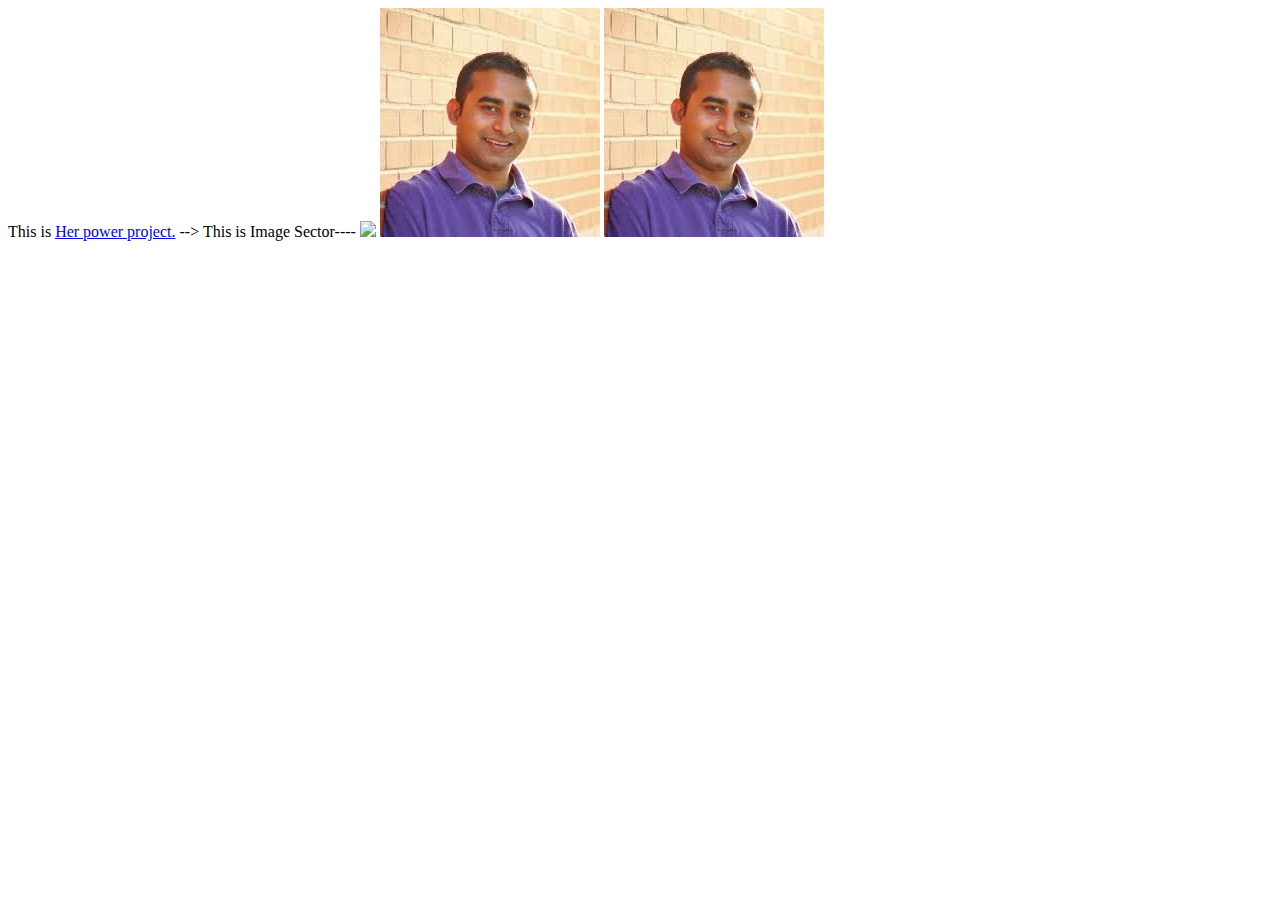
==== basic-tag.html @ c078f9e8 "learn students html link & img tag" ====
<!DOCTYPE html>
<html lang="en">
<head>
    <meta charset="UTF-8">
    <meta name="viewport" content="width=device-width, initial-scale=1.0">
    <title>Document</title>
</head>
<body>
   This is <a href="https://herpower.gov.bd/" target="_blank">Her power project.</a> -->

    This is Image Sector----
   <img src="https://miro.medium.com/v2/resize:fit:952/1*F71zdhLP6JMJvpTdwZ8adw.jpeg" >
  
   <img src="download.jpg" >

   <img src="image/download.jpg" >








</body>
</html>
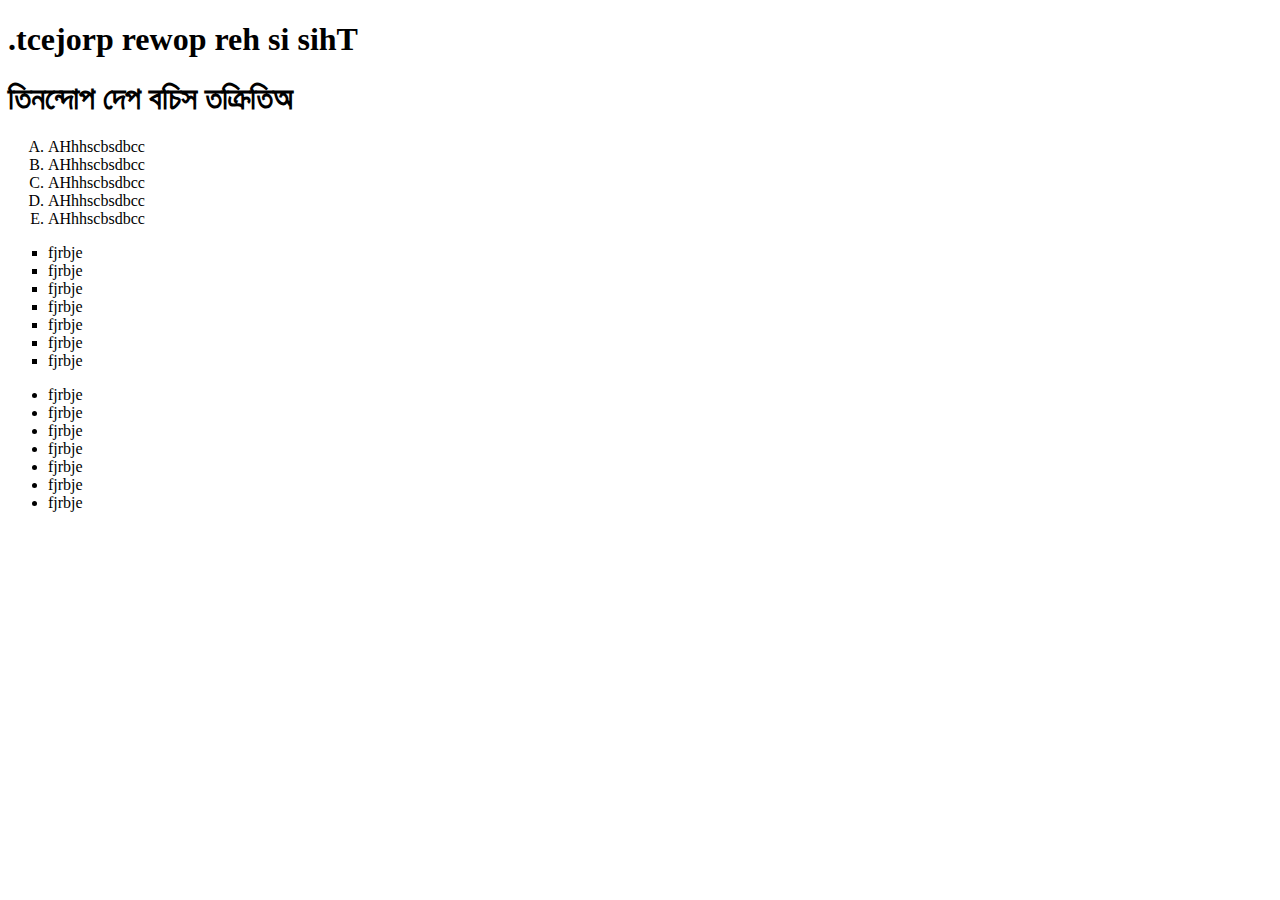
==== commit a805b0b4: "html bdo & listing tag" ====
--- a/basic-tag.html
+++ b/basic-tag.html
@@ -6,16 +6,39 @@
     <title>Document</title>
 </head>
 <body>
-   This is <a href="https://herpower.gov.bd/" target="_blank">Her power project.</a> -->
+  
+   <h1> <bdo dir="rtl" >This is her power project.</bdo></h1>
+   <h1><bdo dir="rtl">অতিরিক্ত সচিব পদে পদোন্নতি</bdo></h1>
 
-    This is Image Sector----
-   <img src="https://miro.medium.com/v2/resize:fit:952/1*F71zdhLP6JMJvpTdwZ8adw.jpeg" >
-  
-   <img src="download.jpg" >
+   <ol type="A">
+    <li>AHhhscbsdbcc</li>
+    <li>AHhhscbsdbcc</li>
+    <li>AHhhscbsdbcc</li>
+    <li>AHhhscbsdbcc</li>
+    <li>AHhhscbsdbcc</li>
+   </ol>
 
-   <img src="image/download.jpg" >
+   <ul type="square" >
+    <li>fjrbje </li>
+    <li>fjrbje </li>
+    <li>fjrbje </li>
+    <li>fjrbje </li>
+    <li>fjrbje </li>
+    <li>fjrbje </li>
+    <li>fjrbje </li>
+   </ul>
 
 
+   <ul  >
+    <li>fjrbje </li>
+    <li>fjrbje </li>
+    <li>fjrbje </li>
+    <li>fjrbje </li>
+    <li>fjrbje </li>
+    <li>fjrbje </li>
+    <li>fjrbje </li>
+   </ul>
+ 
 
 
 
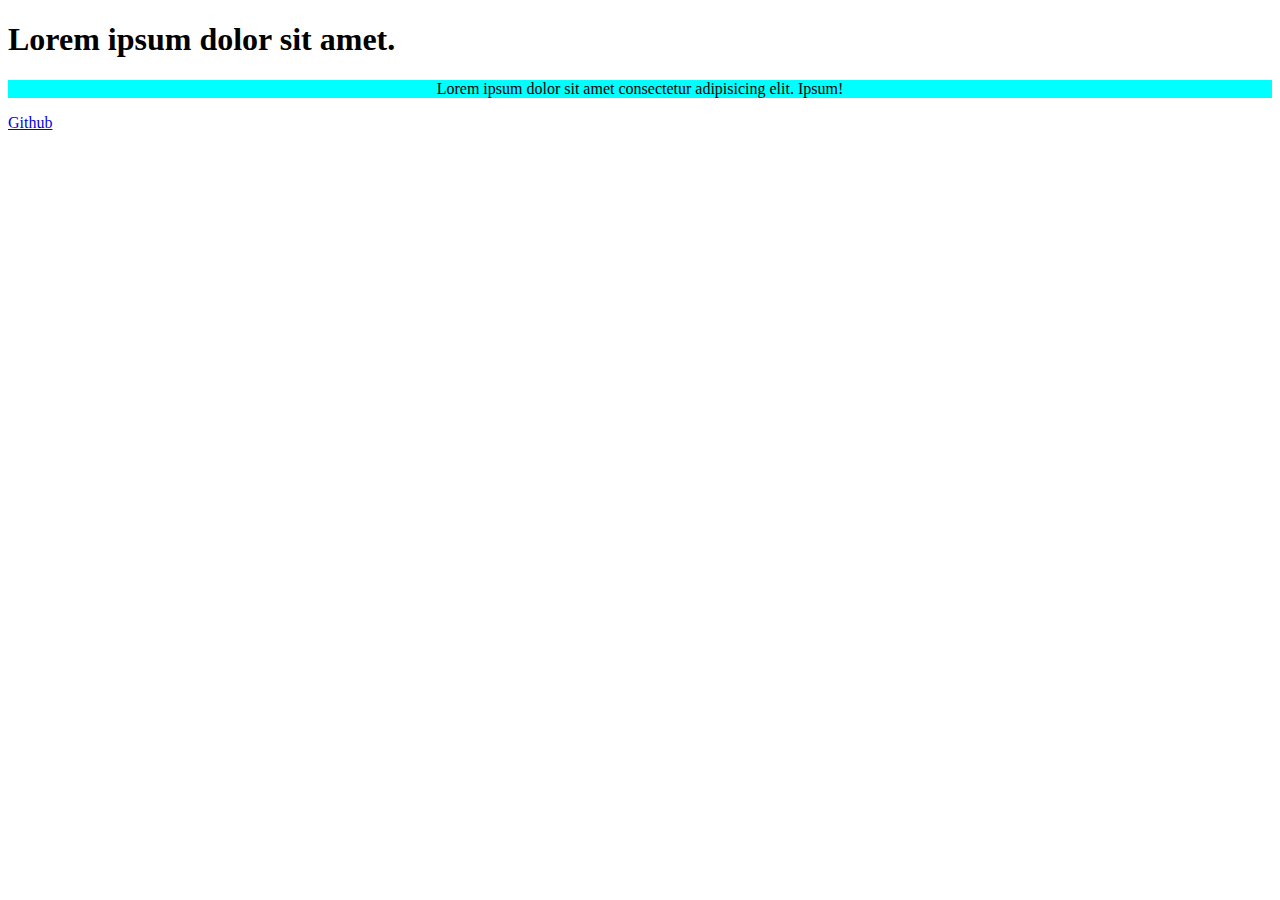
==== commit 39477d2a: "Block Element & inline Elements test" ====
--- a/basic-tag.html
+++ b/basic-tag.html
@@ -1,4 +1,4 @@
-<!DOCTYPE html>
+ <!-- <!DOCTYPE html>
 <html lang="en">
 <head>
     <meta charset="UTF-8">
@@ -11,11 +11,11 @@
    <h1><bdo dir="rtl">অতিরিক্ত সচিব পদে পদোন্নতি</bdo></h1>
 
    <ol type="A">
-    <li>AHhhscbsdbcc</li>
-    <li>AHhhscbsdbcc</li>
-    <li>AHhhscbsdbcc</li>
-    <li>AHhhscbsdbcc</li>
-    <li>AHhhscbsdbcc</li>
+    <li>AHhhs cbsdbcc</li>
+    <li>AHhhs cbsdbcc</li>
+    <li>AHhhsc bsdbcc</li>
+    <li>AHhhsc bsdbcc</li>
+    <li>AHhhsc bsdbcc</li>
    </ol>
 
    <ul type="square" >
@@ -46,4 +46,94 @@
 
 
 </body>
-</html>+</html>  -->
+
+
+
+
+
+
+
+
+
+
+
+
+
+
+
+
+
+
+
+
+
+
+
+
+
+
+
+
+
+
+
+
+
+
+
+
+
+
+
+
+
+
+
+
+
+
+
+
+
+
+
+
+
+
+
+
+
+
+
+
+<!DOCTYPE html>
+<html lang="en">
+<head>
+    <meta charset="UTF-8">
+    <meta name="viewport" content="width=device-width, initial-scale=1.0">
+    <title>Document</title>
+</head>
+<body>
+<!--     
+<address>
+    Maharob <br>Kushtia <br> Bangladesh
+</address>
+<br> <br><br>
+I live in <abbr title="Bangladesh">BD</abbr> -->
+
+
+
+     <h1>Lorem ipsum dolor sit amet.</h1>
+     <p style="background-color: aqua; color: black;text-align: center;">Lorem ipsum dolor sit amet consectetur adipisicing elit. Ipsum!</p>
+
+
+     <a href="https://github.com/">Github</a>
+
+
+
+</body>
+</html>
+
+
+
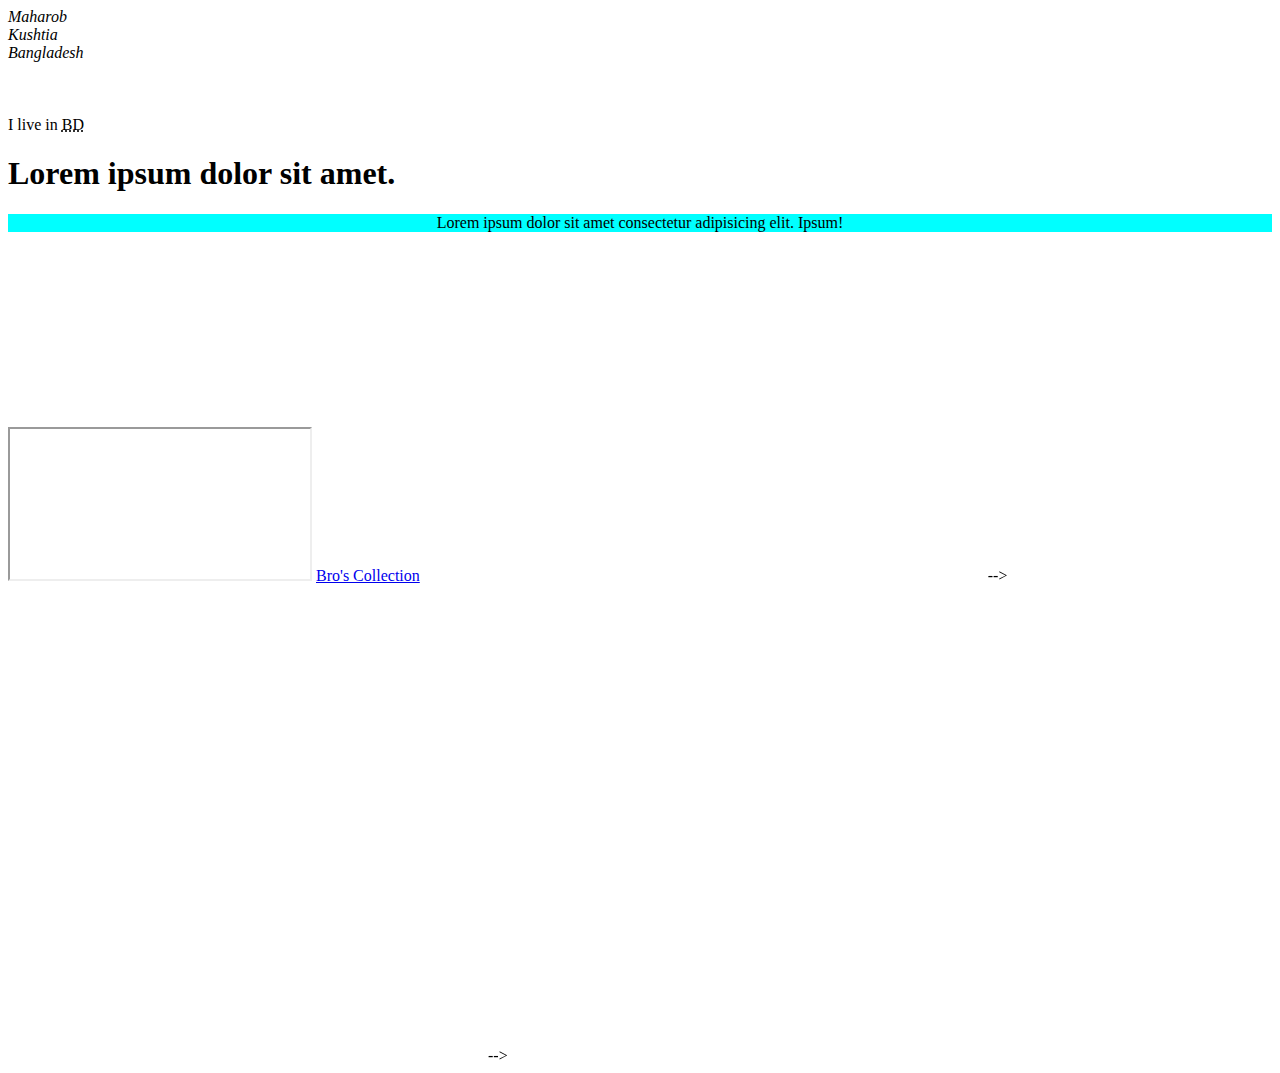
==== commit 6e33a949: "Iframe use" ====
--- a/basic-tag.html
+++ b/basic-tag.html
@@ -115,20 +115,38 @@
     <title>Document</title>
 </head>
 <body>
-<!--     
-<address>
+    
+ <address>
     Maharob <br>Kushtia <br> Bangladesh
 </address>
 <br> <br><br>
-I live in <abbr title="Bangladesh">BD</abbr> -->
-
+I live in <abbr title="Bangladesh">BD</abbr> 
 
 
      <h1>Lorem ipsum dolor sit amet.</h1>
      <p style="background-color: aqua; color: black;text-align: center;">Lorem ipsum dolor sit amet consectetur adipisicing elit. Ipsum!</p>
+      
 
 
-     <a href="https://github.com/">Github</a>
+
+     <br>
+    <iframe src="https://ultimateorganiclife.com/" name="Maharob"></iframe>
+    <a href="https://bros-collection-shop-bd.netlify.app/" target="Maharob">Bro's Collection</a>  
+
+
+
+    <iframe width="560" height="315" src="https://www.youtube.com/embed/20xwKt6aG10?si=j3Fj72KEtX0-Koyc" title="YouTube video player" frameborder="0" allow="accelerometer; autoplay; clipboard-write; encrypted-media; gyroscope; picture-in-picture; web-share" referrerpolicy="strict-origin-when-cross-origin" allowfullscreen></iframe> -->
+
+ 
+    <iframe src="https://www.facebook.com/plugins/video.php?height=476&href=https%3A%2F%2Fwww.facebook.com%2Fdbcnews.tv%2Fvideos%2F450868720735490%2F&show_text=false&width=476&t=0" width="476" height="476" style="border:none;overflow:hidden" scrolling="no" frameborder="0" allowfullscreen="true" allow="autoplay; clipboard-write; encrypted-media; picture-in-picture; web-share" allowFullScreen="true"></iframe> -->
+
+    <iframe src="https://www.google.com/maps/embed?pb=!1m18!1m12!1m3!1d233667.49930141334!2d90.25487247764767!3d23.781067239454273!2m3!1f0!2f0!3f0!3m2!1i1024!2i768!4f13.1!3m3!1m2!1s0x3755b8b087026b81%3A0x8fa563bbdd5904c2!2sDhaka!5e0!3m2!1sen!2sbd!4v1714303638759!5m2!1sen!2sbd" width="600" height="450" style="border:0;" allowfullscreen="" loading="lazy" referrerpolicy="no-referrer-when-downgrade"></iframe>
+
+
+
+
+
+
 
 
 
